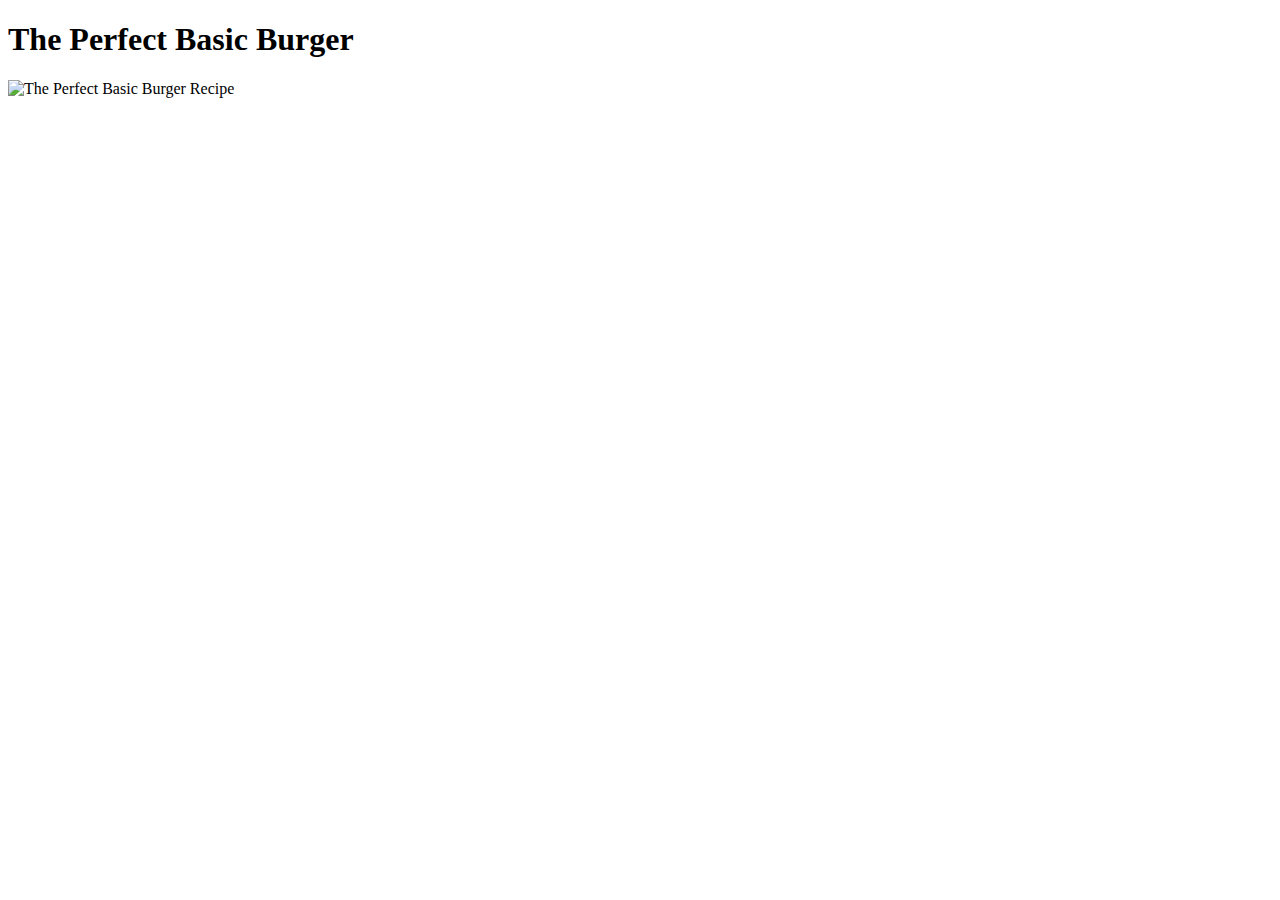
==== recipes/burger.html @ ea965077 "Add folder with recipe" ====
<!DOCTYPE html>
<html lang="en">
<head>
    <meta charset="UTF-8">
    <meta name="viewport" content="width=device-width, initial-scale=1.0">
    <title>Document</title>
</head>
<body>
    <h1>The Perfect Basic Burger</h1>

    <img src="https://www.allrecipes.com/thmb/5bbowF39Flo1sblOqjMQifuj1a8=/750x0/filters:no_upscale():max_bytes(150000):strip_icc():format(webp)/25473-the-perfect-basic-burger-DDMFS-4x3-56eaba3833fd4a26a82755bcd0be0c54.jpg" alt="The Perfect Basic Burger Recipe">
    
</body>
</html>
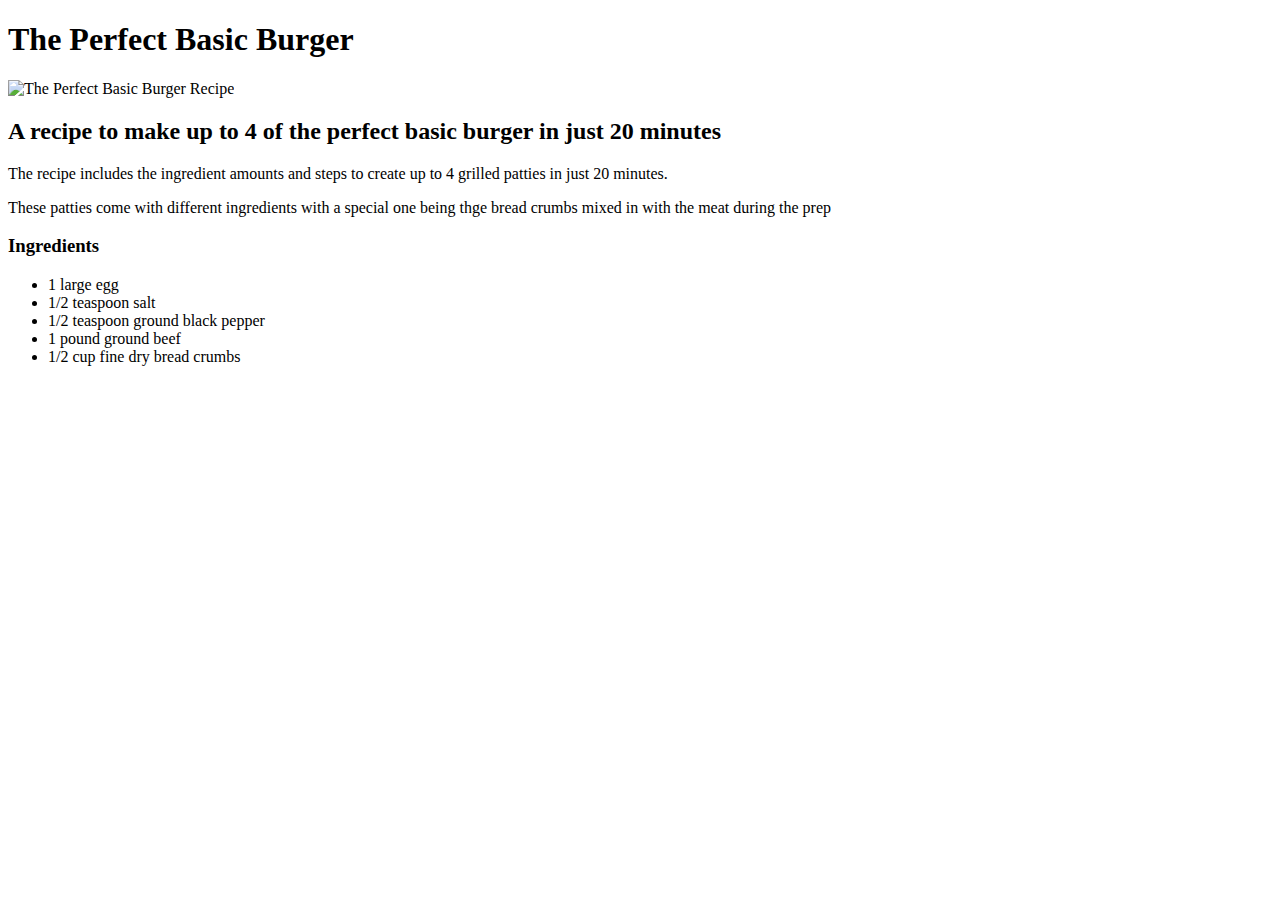
==== commit 492af70e: "Add description and ingredients of recipe" ====
--- a/recipes/burger.html
+++ b/recipes/burger.html
@@ -9,6 +9,17 @@
     <h1>The Perfect Basic Burger</h1>
 
     <img src="https://www.allrecipes.com/thmb/5bbowF39Flo1sblOqjMQifuj1a8=/750x0/filters:no_upscale():max_bytes(150000):strip_icc():format(webp)/25473-the-perfect-basic-burger-DDMFS-4x3-56eaba3833fd4a26a82755bcd0be0c54.jpg" alt="The Perfect Basic Burger Recipe">
-    
+    <h2>A recipe to make up to 4 of the perfect basic burger in just 20 minutes</h2>
+    <p>The recipe includes the ingredient amounts and steps to create up to 4 grilled patties in just 20 minutes.</p>
+    <p>These patties come with different ingredients with a special one being thge bread crumbs mixed in with the meat during the prep</p>
+
+    <h3>Ingredients</h3>
+    <ul>
+        <li>1 large egg</li>
+        <li>1/2 teaspoon salt</li>
+        <li>1/2 teaspoon ground black pepper</li>
+        <li>1 pound ground beef</li>
+        <li>1/2 cup fine dry bread crumbs</li>
+    </ul>
 </body>
 </html>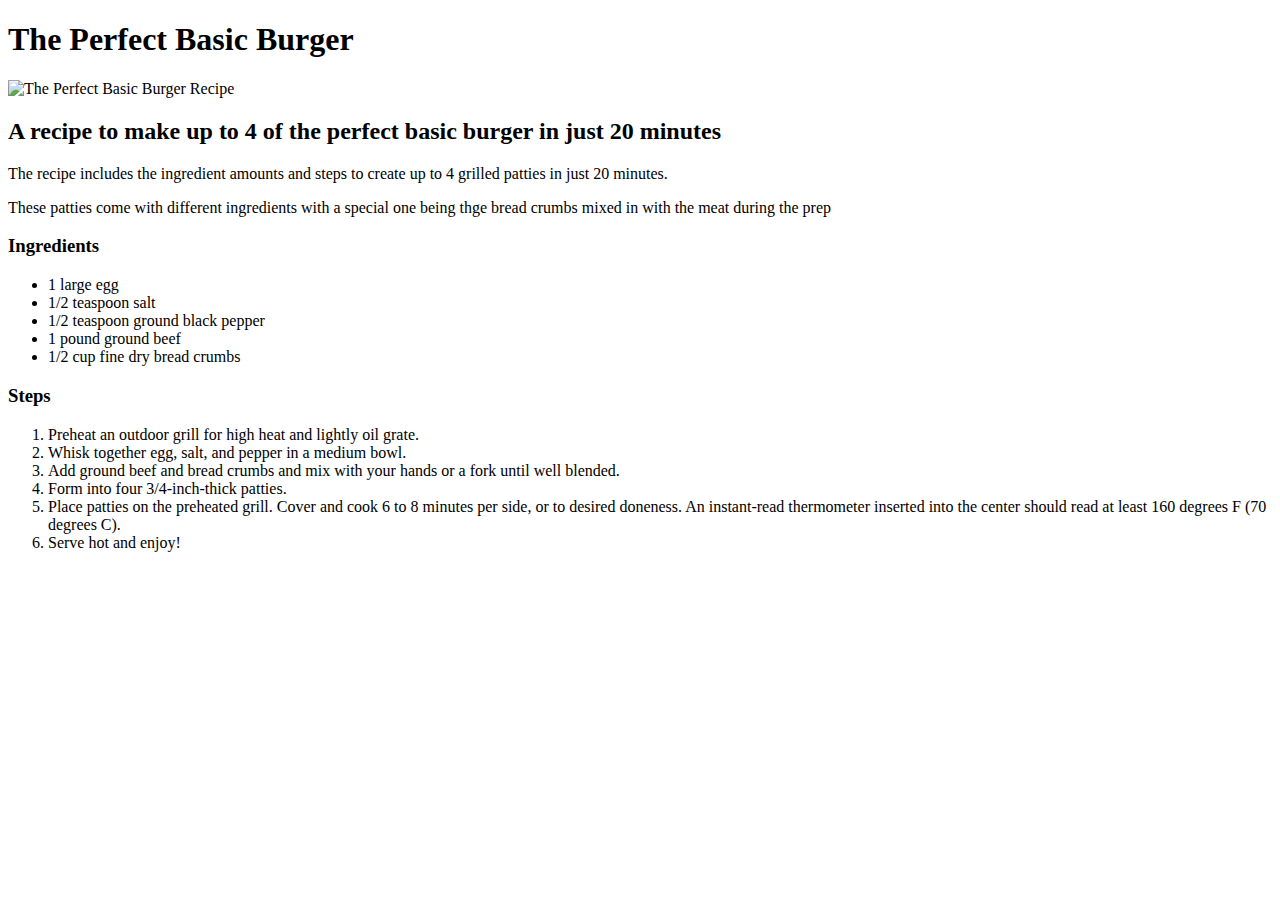
==== commit 22d2dea6: "Add Steps to burger recipe" ====
--- a/recipes/burger.html
+++ b/recipes/burger.html
@@ -21,5 +21,14 @@
         <li>1 pound ground beef</li>
         <li>1/2 cup fine dry bread crumbs</li>
     </ul>
+    <h3>Steps</h3>
+    <ol>
+        <li> Preheat an outdoor grill for high heat and lightly oil grate. </li>
+        <li> Whisk together egg, salt, and pepper in a medium bowl. </li>
+        <li> Add ground beef and bread crumbs and mix with your hands or a fork until well blended. </li>
+        <li> Form into four 3/4-inch-thick patties. </li>
+        <li> Place patties on the preheated grill. Cover and cook 6 to 8 minutes per side, or to desired doneness. An instant-read thermometer inserted into the center should read at least 160 degrees F (70 degrees C). </li>
+        <li> Serve hot and enjoy! </li>
+    </ol>
 </body>
 </html>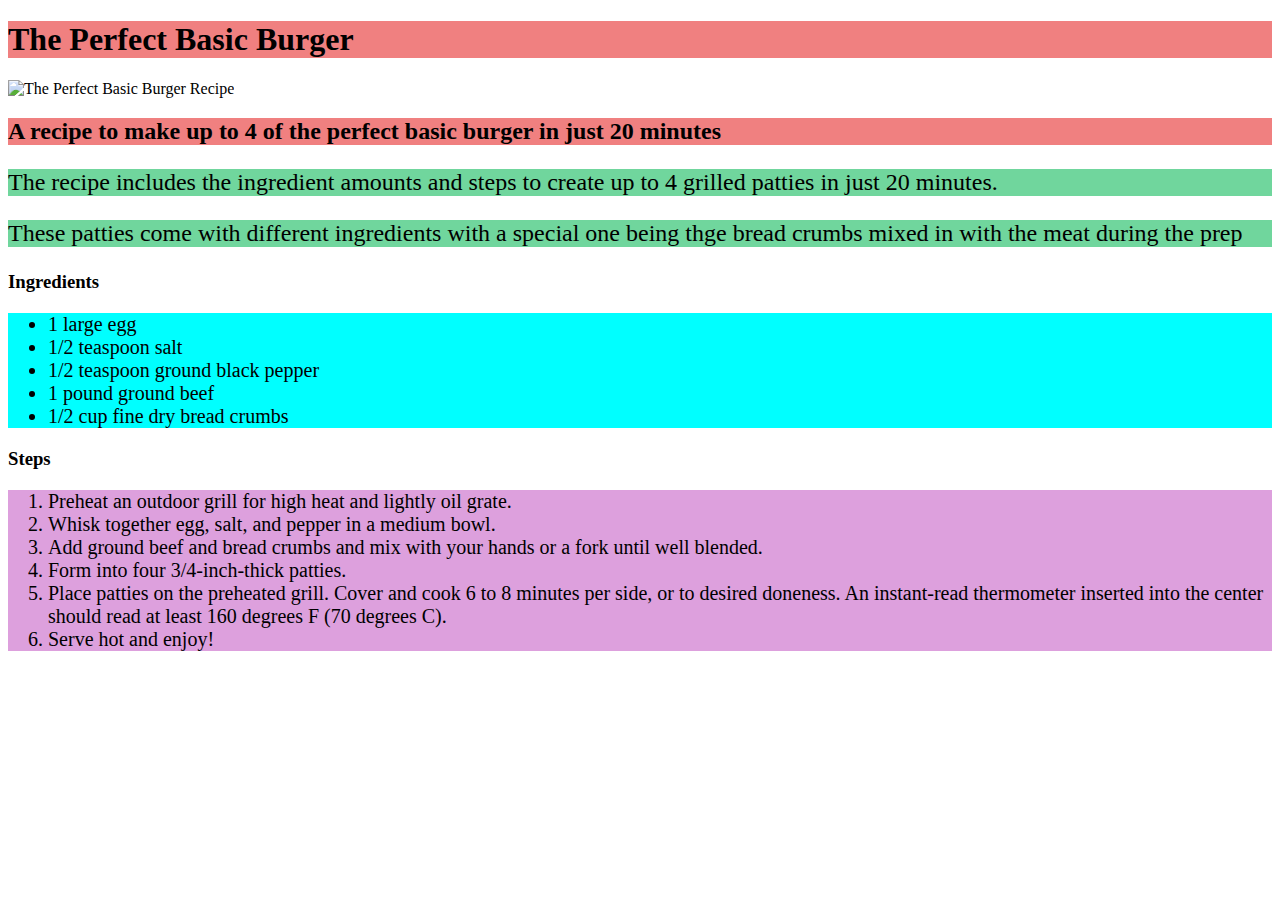
==== commit 1343903d: "Customize pages using css" ====
--- a/recipes/burger.html
+++ b/recipes/burger.html
@@ -1,9 +1,10 @@
 <!DOCTYPE html>
 <html lang="en">
 <head>
+    <link rel="stylesheet" href="../style.css">
     <meta charset="UTF-8">
     <meta name="viewport" content="width=device-width, initial-scale=1.0">
-    <title>Document</title>
+    <title>The Perfect Basic Burger</title>
 </head>
 <body>
     <h1>The Perfect Basic Burger</h1>
@@ -14,7 +15,7 @@
     <p>These patties come with different ingredients with a special one being thge bread crumbs mixed in with the meat during the prep</p>
 
     <h3>Ingredients</h3>
-    <ul>
+    <ul class="ingredients">
         <li>1 large egg</li>
         <li>1/2 teaspoon salt</li>
         <li>1/2 teaspoon ground black pepper</li>
@@ -22,7 +23,7 @@
         <li>1/2 cup fine dry bread crumbs</li>
     </ul>
     <h3>Steps</h3>
-    <ol>
+    <ol class="steps">
         <li> Preheat an outdoor grill for high heat and lightly oil grate. </li>
         <li> Whisk together egg, salt, and pepper in a medium bowl. </li>
         <li> Add ground beef and bread crumbs and mix with your hands or a fork until well blended. </li>
--- a/style.css
+++ b/style.css
@@ -0,0 +1,28 @@
+.recipes{
+    background-color: chartreuse;
+    font-family: "Times New Roman", sans-serif;
+    font-size: 24px;
+    font-weight: bold;
+}
+
+h1,
+h2{
+    background-color: lightcoral;
+}
+
+p{
+    background-color: rgb(112, 214, 157);
+    font-size: 24px;
+}
+
+.ingredients,
+.steps{
+    font-size: 20px;
+}
+.ingredients{
+    background-color: aqua;
+}
+
+.steps{
+    background-color: plum;
+}